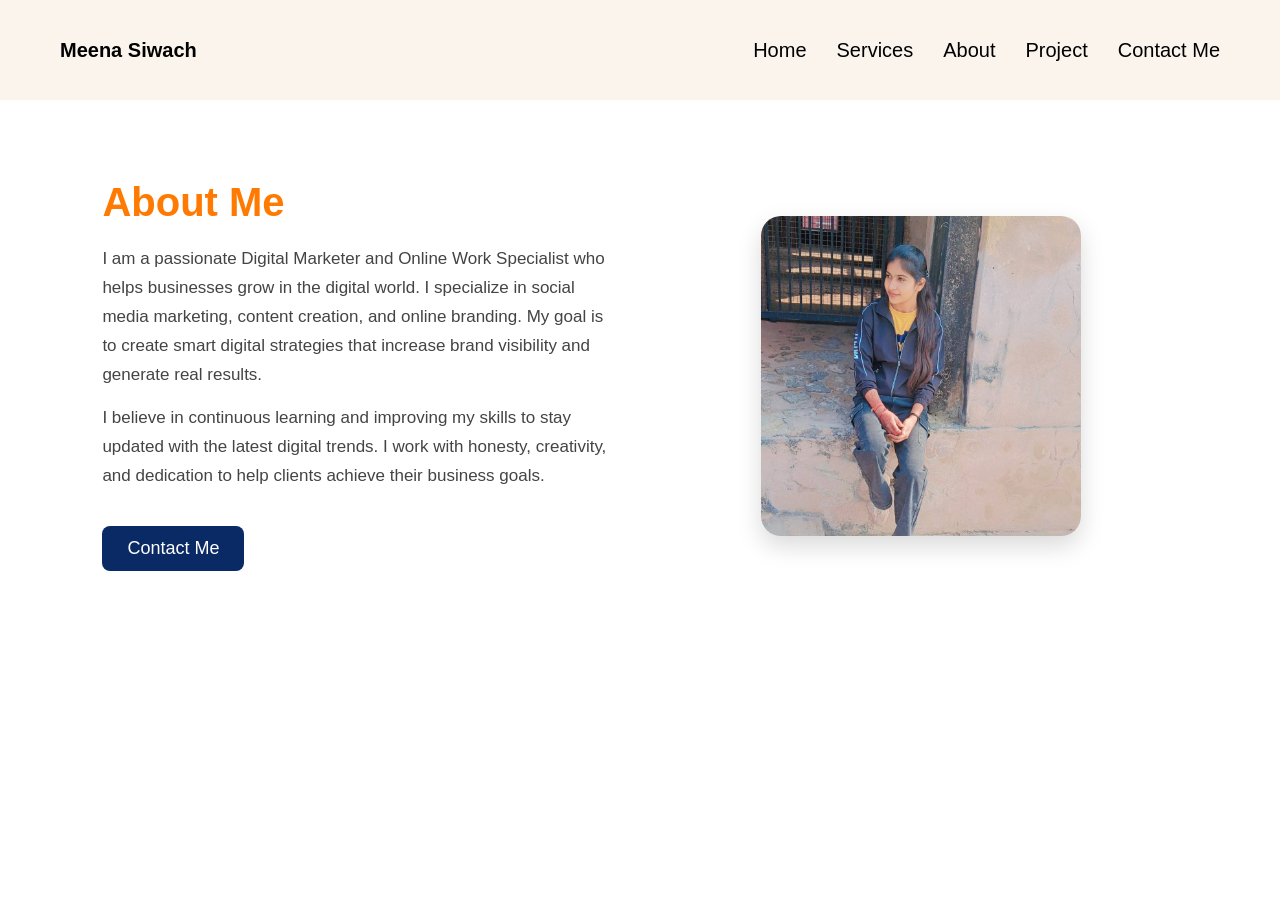
==== pages/about/index.html @ 1a3be817 "first commit" ====
<!DOCTYPE html>
<html lang="en">

<head>
    <meta charset="UTF-8">
    <meta name="viewport" content="width=device-width, initial-scale=1.0">
    <title>Document</title>
    <link rel="stylesheet" href="/asset/css/about/style.css">
</head>

<body>
    <header class="navbar">
        <div class="logo">
             Meena Siwach
        </div>

        <nav class="nav-links">
            <a href="/index.html">Home</a>
            <a href="/pages/services/index.html">Services</a>
            <a href="/pages/about/index.html">About</a>
            <a href="/pages/project/index.html">Project</a>
            <a href="/pages/contact/index.html">Contact Me</a>
        </nav>

        <div class="menu-icon">☰</div>
    </header>
    <section class="about-section">
        <div class="about-container">

            <div class="about-text">
                <h1>About Me</h1>

                <p>
                    I am a passionate Digital Marketer and Online Work Specialist who helps businesses grow in the
                    digital world.
                    I specialize in social media marketing, content creation, and online branding. My goal is to create
                    smart
                    digital strategies that increase brand visibility and generate real results.
                </p>

                <p>
                    I believe in continuous learning and improving my skills to stay updated with the latest digital
                    trends.
                    I work with honesty, creativity, and dedication to help clients achieve their business goals.
                </p>

                <button class="about-btn">Contact Me</button>
            </div>

            <!-- Image Part -->
            <div class="about-image">
                <img src="/asset/images/WhatsApp Image 2026-02-28 at 1.45.23 PM.jpeg" alt="My Photo">
            </div>

        </div>
    </section>


</body>

</html>
---- asset/css/about/style.css ----
* {
    margin: 0;
    padding: 0;
    box-sizing: border-box;
    font-family: Arial, sans-serif;
}

.navbar {
    display: flex;
    justify-content: space-between;
    align-items: center;
    padding: 15px 60px;
    background: #faf4ed;
    height: 100px;
}

.logo {
    font-size: 20px;
    font-weight: bold;
}

.nav-links {
    display: flex;
    align-items: center;
    gap: 30px;
}

.nav-links a {
    text-decoration: none;
    color: #000;
    font-size: 20px;
}

.theme {
    font-size: 18px;
    cursor: pointer;
}

.menu-icon {
    display: none;
    font-size: 24px;
    cursor: pointer;
}

@media (max-width: 768px) {
    .nav-links {
        display: none;
    }

    .menu-icon {
        display: block;
    }
}
 
.about-section{
  padding:80px 8%;
  background:#fff;
}

.about-container{
  display:flex;
  align-items:center;
  justify-content:space-between;
  gap:50px;
  flex-wrap:wrap;
}

.about-text{
  flex:1;
  min-width:280px;
}

.about-text h1{
  font-size:40px;
  color:#ff7a00;
  margin-bottom:20px;
}

.about-text p{
  font-size:17px;
  line-height:1.7;
  color:#444;
  margin-bottom:15px;
}

.about-btn{
  margin-top:20px;
  padding:12px 25px;
  background:#0a2a66;
  color:#fff;
  border:none;
  border-radius:8px;
  font-size:18px;
  cursor:pointer;
}

.about-image{
  flex:1;
  display:flex;
  justify-content:center;
}

.about-image img{
  width:320px;
  height:320px;
  object-fit:cover;
  border-radius:20px;
  box-shadow:0 10px 25px rgba(0,0,0,0.15);
}

/* Mobile Responsive */
@media(max-width:768px){
  .about-container{
    flex-direction:column-reverse;
    text-align:center;
  }

  .about-text h1{
    font-size:32px;
  }

  .about-image img{
    width:260px;
    height:260px;
  }
}

@media(max-width:480px){
  .about-text p{
    font-size:15px;
  }

  .about-image img{
    width:230px;
    height:230px;
  }
}
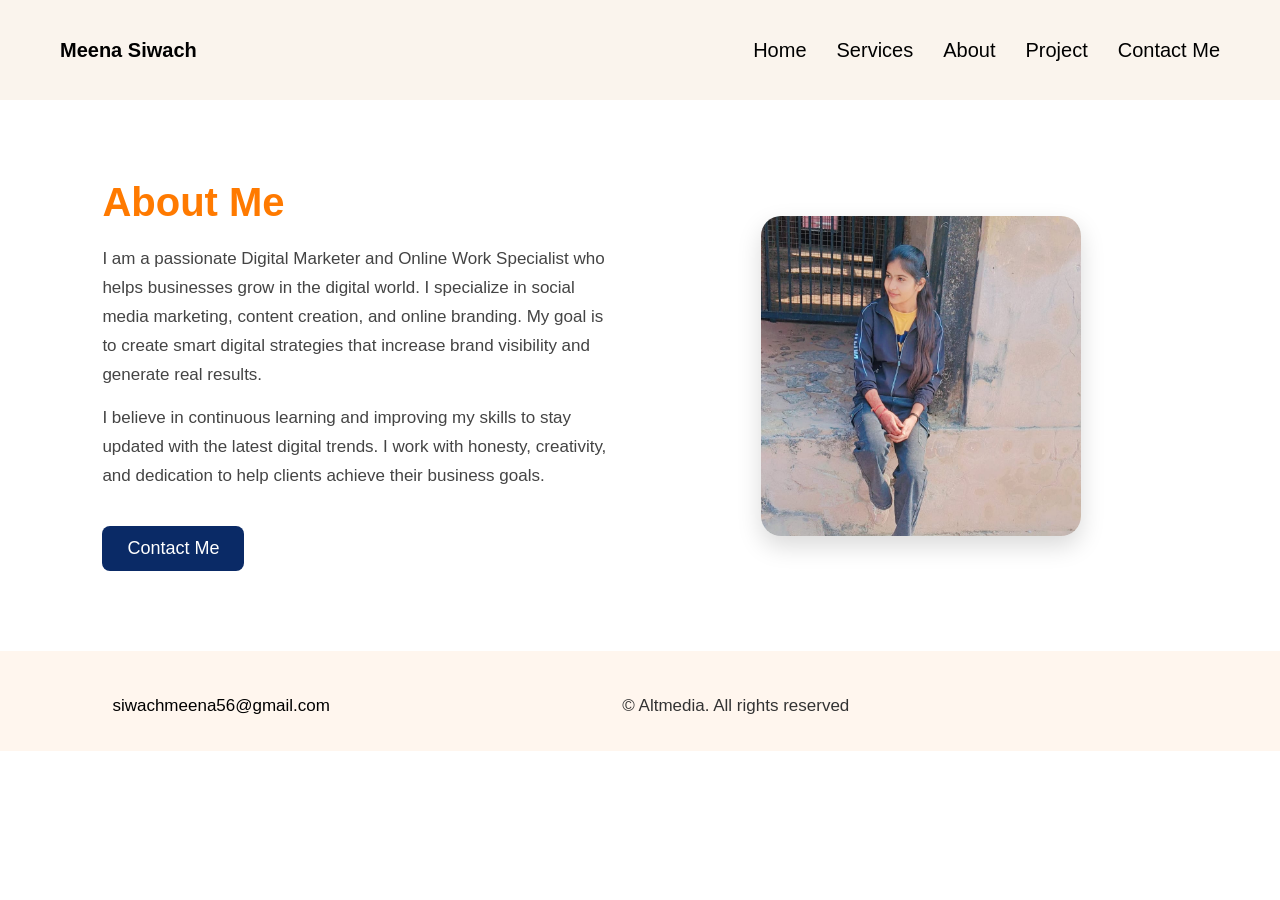
==== commit 6072e0ec: "footer" ====
--- a/pages/about/index.html
+++ b/pages/about/index.html
@@ -46,15 +46,30 @@
 
                 <button class="about-btn">Contact Me</button>
             </div>
-
-            <!-- Image Part -->
             <div class="about-image">
                 <img src="/asset/images/WhatsApp Image 2026-02-28 at 1.45.23 PM.jpeg" alt="My Photo">
             </div>
+        </div>
+    </section>
+ <footer class="footer">
+        <div class="footer-container">
+            <div class="footer-left">
+                <i class="fa-solid fa-envelope"></i>
+                <span>siwachmeena56@gmail.com</span>
+            </div>
+
+            <div class="footer-center">
+                © Altmedia. All rights reserved
+            </div>
+
+            <div class="footer-right">
+                <a href="linkedin.com/in/meena-siwach-a394483b0"><i class="fa-brands fa-linkedin-in"></i></a>
+                <a href="#"><i class="fa-brands fa-instagram"></i></a>
+                <a href="#"><i class="fa-brands fa-whatsapp"></i></a>
+            </div>
 
         </div>
-    </section>
-
+    </footer>
 
 </body>
 
--- a/asset/css/about/style.css
+++ b/asset/css/about/style.css
@@ -135,4 +135,66 @@
     width:230px;
     height:230px;
   }
+}
+
+.footer{
+  background:#fff6ee;
+     padding: 45px 8%;
+    height: 100px;
+}
+
+.footer-container{
+  display:flex;
+  justify-content:space-between;
+  align-items:center;
+  flex-wrap:wrap;
+  gap:15px;
+}
+
+/* Left */
+.footer-left{
+  display:flex;
+  align-items:center;
+  gap:10px;
+  font-size:17px;
+}
+
+.footer-left i{
+  color:#ff8c1a;
+  font-size:18px;
+}
+
+/* Center */
+.footer-center{
+  font-size:17px;
+  color:#333;
+}
+
+/* Right */
+.footer-right{
+  display:flex;
+  gap:18px;
+}
+
+.footer-right a{
+  color:#000;
+  font-size:18px;
+  transition:0.3s;
+}
+
+.footer-right a:hover{
+  color:#ff8c1a;
+}
+
+/* Responsive */
+@media(max-width:768px){
+  .footer-container{
+    flex-direction:column;
+    text-align:center;
+  }
+
+  .footer-left,
+  .footer-right{
+    justify-content:center;
+  }
 }
